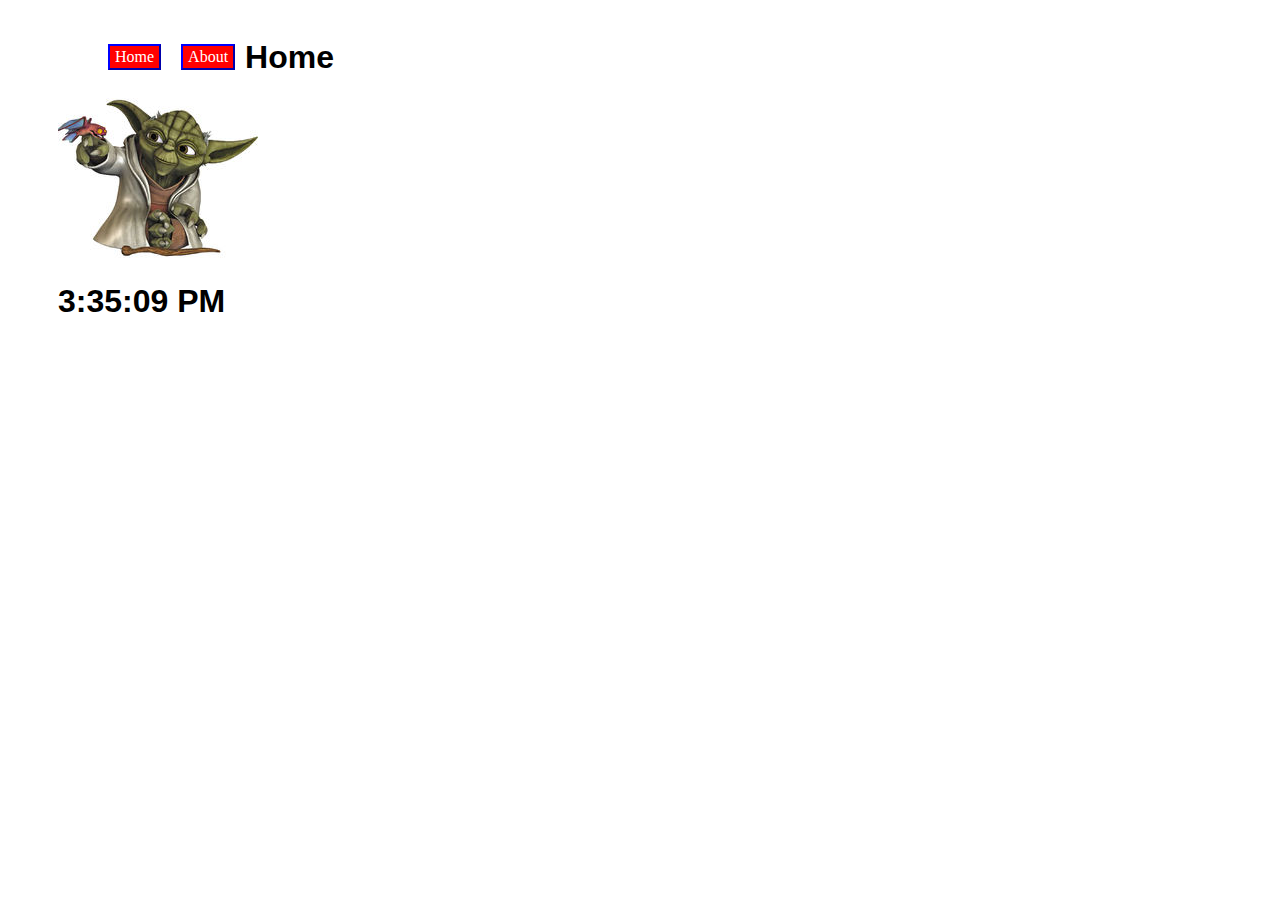
==== index.html @ 010b8443 "Initial commit" ====
<!DOCTYPE html>
<html lang="en">
<head>
	<meta charset="UTF-8">
	<title>html site</title>
	<link href="styles/main.css" rel="stylesheet" type="text/css" />
</head>
<body>
	<div id="buttons">
		<ul>
			<li><a href="/">Home</a></li>
			<li><a href="/about.html">About</a></li>
		</ul>
	</div>

	<h1>Home</h1>
	<img src="images/yoda.jpg">

	<script src="scripts/main.js" type="text/javascript"></script>
</body>
</html>
---- styles/main.css ----
body {
    padding-top: 10px;
    padding-left: 50px;
}

h1 {
    font-family: sans-serif;
    font-weight: bold;
}

/* menu */
#buttons {
    position: relative;
    left: -50%;
    text-align: left;
}
#buttons ul {
    list-style: none;
    position: relative;
    left: 50%;
}

#buttons li {
	float: left;
	position: relative; /* IE needs position:relative here */
}

#buttons a {
    text-decoration: none;
    margin: 10px;
    background: red;
    float: left;
    border: 2px outset blue;
    color: #fff;
    padding: 2px 5px;
    text-align: center;
    white-space: nowrap;
}

#buttons a:hover {
	border: 2px inset blue;
	color: red;
	background: #f2f2f2;
}

#content {
	overflow: hidden /* hide horizontal scrollbar */
}
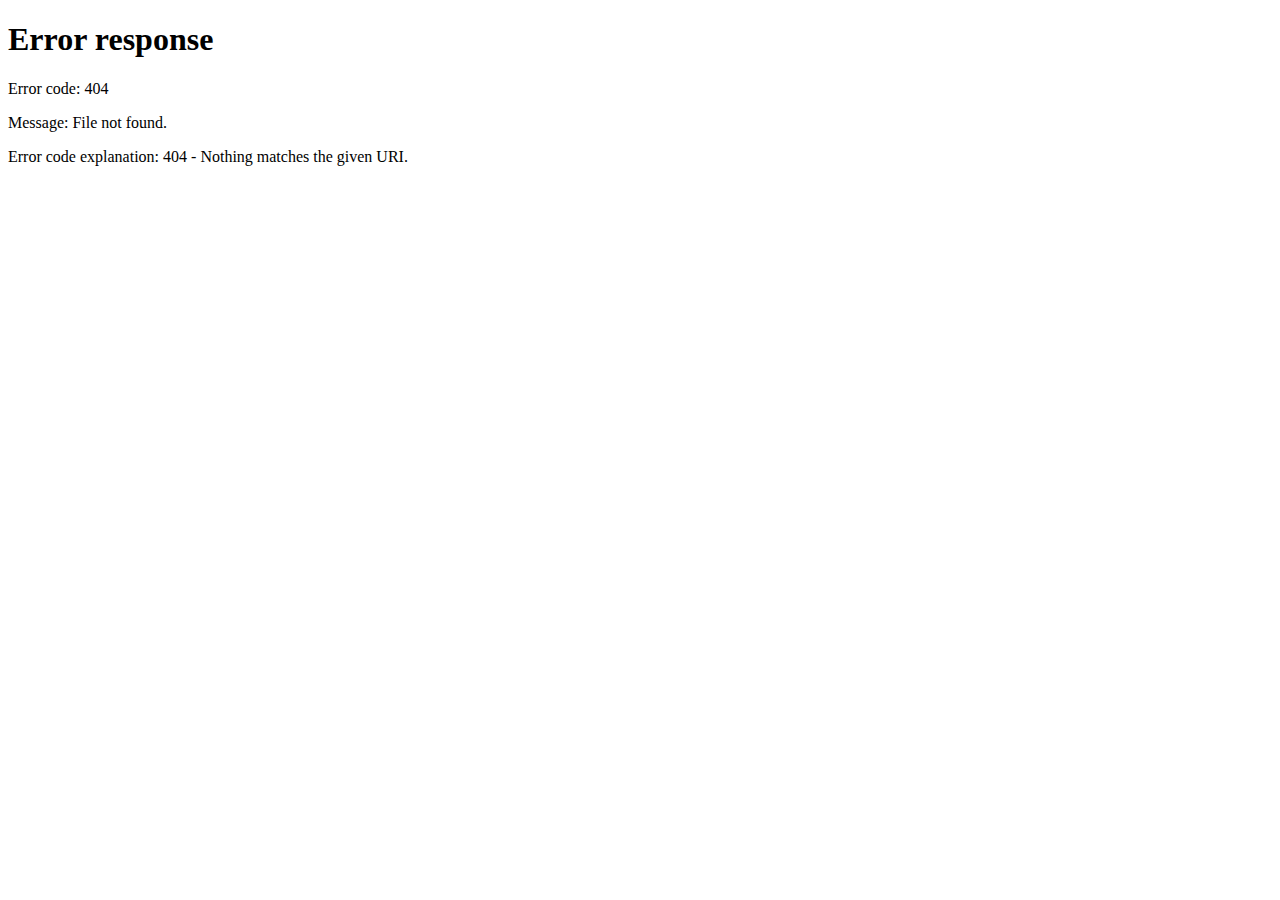
==== commit 3572215d: "Automaattinen ohjaus neokustannus verkkokauppaan." ====
--- a/index.html
+++ b/index.html
@@ -1,21 +1,19 @@
 <!DOCTYPE html>
 <html lang="en">
+
 <head>
 	<meta charset="UTF-8">
-	<title>html site</title>
+	<title>Neokustannus</title>
 	<link href="styles/main.css" rel="stylesheet" type="text/css" />
 </head>
+
 <body>
-	<div id="buttons">
-		<ul>
-			<li><a href="/">Home</a></li>
-			<li><a href="/about.html">About</a></li>
-		</ul>
-	</div>
+	Sinut ohjataan Neokustannut Verkkokauppaan josta voit ostaa Vaasan Jaakkoo tuotteita!
+	Jos automaattinen ohjaus ei toimi niin voit klikata tästä <a href="http:\\www.neokustannus.fi\vaasan-jaakkoo">Kauppaan<a>
 
-	<h1>Home</h1>
-	<img src="images/yoda.jpg">
+	<script>
+		window.location.href = "http:\\www.neokustannus.fi\vaasan-jaakkoo";
+	</script>
+</body>
 
-	<script src="scripts/main.js" type="text/javascript"></script>
-</body>
 </html>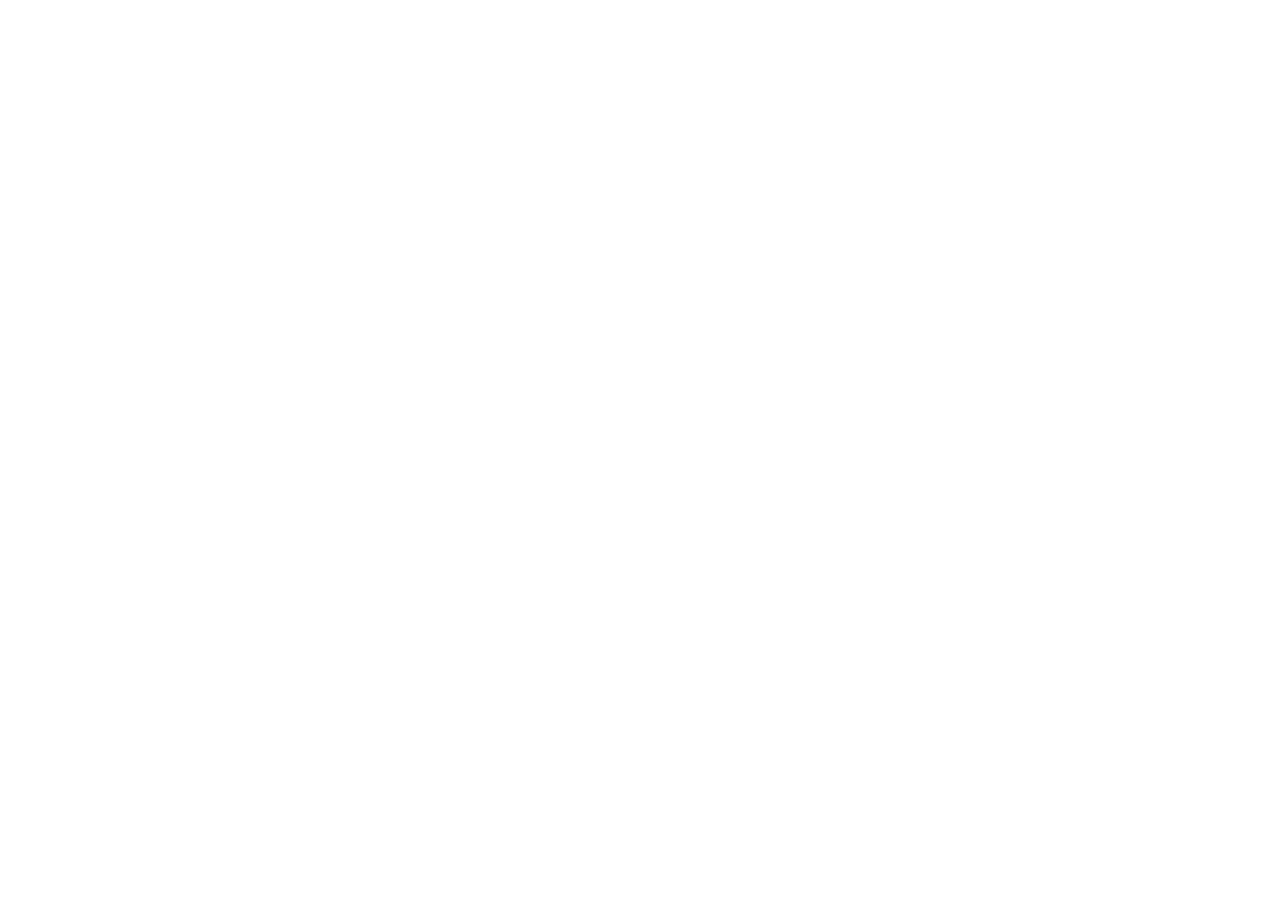
==== commit 81c55fb5: "Korjaus 2" ====
--- a/index.html
+++ b/index.html
@@ -9,10 +9,10 @@
 
 <body>
 	Sinut ohjataan Neokustannut Verkkokauppaan josta voit ostaa Vaasan Jaakkoo tuotteita!
-	Jos automaattinen ohjaus ei toimi niin voit klikata tästä <a href="http:\\www.neokustannus.fi\vaasan-jaakkoo">Kauppaan<a>
+	Jos automaattinen ohjaus ei toimi niin voit klikata tästä <a href="http://www.neokustannus.fi/vaasan-jaakkoo">Kauppaan<a>
 
 	<script>
-		window.location.href = "http:\\www.neokustannus.fi\vaasan-jaakkoo";
+		window.location.href = "http://www.neokustannus.fi/vaasan-jaakkoo";
 	</script>
 </body>
 
